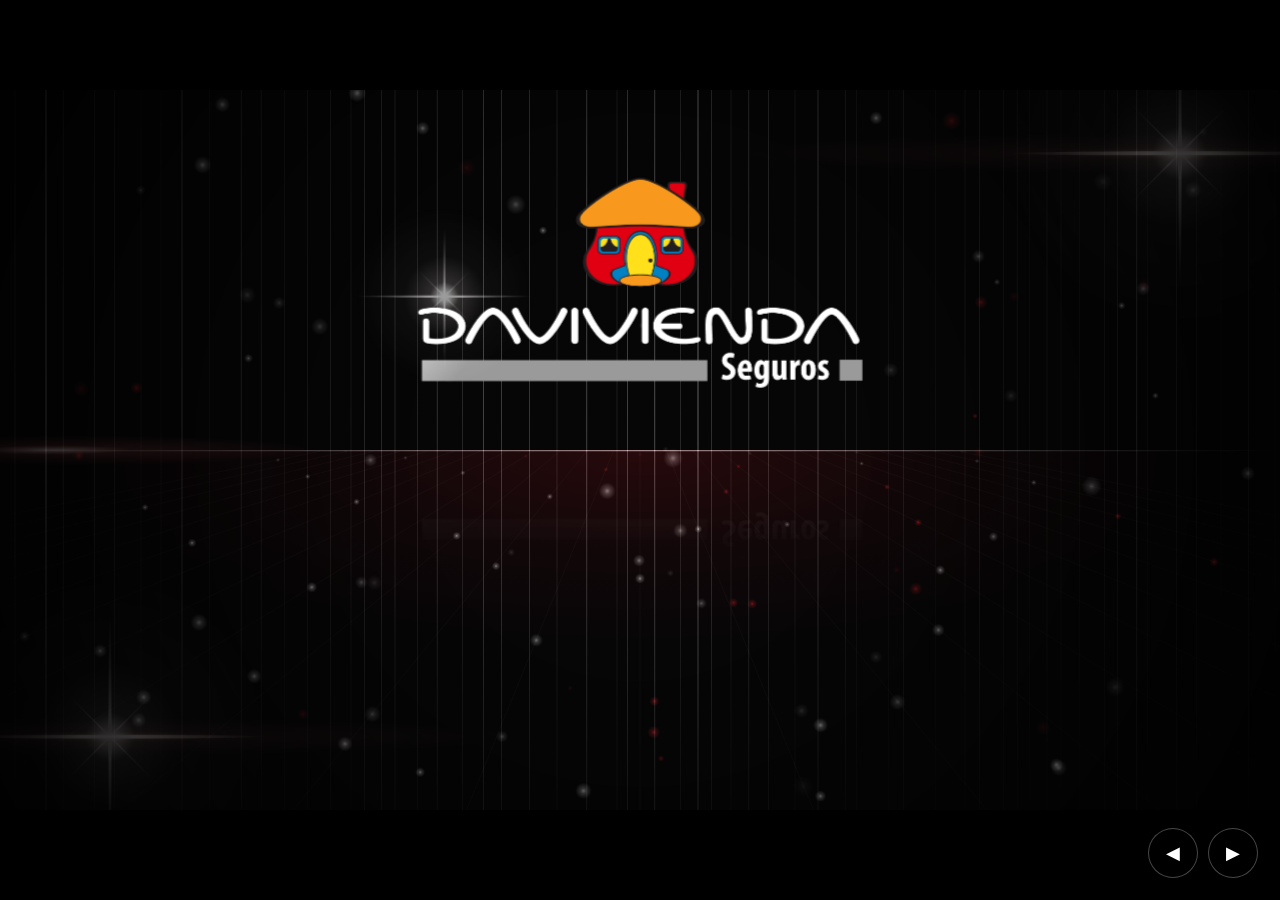
==== index.html @ 8a3d6073 "Publica presentación BEHIND THE SUCCESS · Davivienda Seguros Co-Authored-By: Claude Opus 5.5 <norepl" ====
<!doctype html>
<html lang="es">
<head>
  <meta charset="utf-8">
  <meta name="viewport" content="width=device-width, initial-scale=1">
  <meta name="robots" content="noindex, nofollow">
  <title>BEHIND THE SUCCESS · Davivienda Seguros</title>
  <!-- 100% offline: no hay ningún recurso externo. Fuentes incrustadas en css/fonts.css -->
  <link rel="stylesheet" href="css/fonts.css">
  <link rel="stylesheet" href="css/main.css">
  <link rel="stylesheet" href="css/scenes.css">
  <link rel="stylesheet" href="css/animations.css">
  <link rel="stylesheet" href="css/operator.css">
</head>
<body>
  <div id="viewport">
    <div id="stage">
      <canvas id="fx" width="1920" height="1080"></canvas>
      <div id="scenes"></div>
      <div id="chrome">
        <div class="chrome-lockup"><span class="r">BEHIND</span><span>THE SUCCESS</span></div>
        <img class="chrome-logo" src="assets/logos/davivienda-seguros-blanco.png" alt="Davivienda Seguros">
      </div>
      <div id="shutter"></div>
      <div id="blackout"></div>
    </div>
  </div>

  <div id="mouse-nav">
    <button type="button" tabindex="-1" data-nav="prev" aria-label="Anterior">&#9664;</button>
    <button type="button" tabindex="-1" data-nav="next" aria-label="Siguiente">&#9654;</button>
  </div>
  <aside id="hud"></aside>
  <div id="boot-error"></div>

  <!-- Contenido editable -->
  <script src="content/forum.js"></script>
  <!-- Motor -->
  <script src="js/util.js"></script>
  <script src="js/fx.js"></script>
  <script src="js/logo.js"></script>
  <script src="js/sequence.js"></script>
  <script src="js/transitions.js"></script>
  <script src="js/scenes.js"></script>
  <script src="js/surprise.js"></script>
  <script src="js/operator-panel.js"></script>
  <script src="js/operator.js"></script>
  <script src="js/navigation.js"></script>
  <script src="js/app.js"></script>
</body>
</html>
---- css/fonts.css ----
/* ARCHIVO GENERADO por tools/build-fonts.mjs — no editar a mano.
   Fuentes: Bebas Neue y Barlow (SIL Open Font License, ver assets/fonts). */
@font-face{font-family:'Bebas Neue';font-style:normal;font-weight:400;font-display:block;src:url([data-uri]) format('woff2');}
@font-face{font-family:'Barlow';font-style:normal;font-weight:500;font-display:block;src:url([data-uri]) format('woff2');}
@font-face{font-family:'Barlow';font-style:normal;font-weight:600;font-display:block;src:url([data-uri]) format('woff2');}
@font-face{font-family:'Barlow';font-style:normal;font-weight:700;font-display:block;src:url([data-uri]) format('woff2');}
@font-face{font-family:'Barlow Condensed';font-style:normal;font-weight:500;font-display:block;src:url([data-uri]) format('woff2');}
@font-face{font-family:'Barlow Condensed';font-style:normal;font-weight:600;font-display:block;src:url([data-uri]) format('woff2');}
@font-face{font-family:'Barlow Condensed';font-style:normal;font-weight:700;font-display:block;src:url([data-uri]) format('woff2');}
---- css/main.css ----
/* BEHIND THE SUCCESS — base, escenario 16:9, elementos fijos y capas. */
:root {
  --red: #ED1C24;
  --red-hot: #FF3B42;
  --ink: #050506;
  --white: #FFFFFF;
  --gray: #9D9D9C;
  --muted: rgba(255, 255, 255, .66);
  --faint: rgba(255, 255, 255, .16);
  --f-display: 'Bebas Neue', 'Oswald', 'Arial Narrow', Impact, sans-serif;
  --f-text: 'Barlow', 'Segoe UI', Arial, sans-serif;
  --f-cond: 'Barlow Condensed', 'Arial Narrow', 'Segoe UI', sans-serif;
  --safe: 96px;                               /* margen de seguridad LED */
  --ease-out: cubic-bezier(.16, 1, .3, 1);
  --ease-io: cubic-bezier(.76, 0, .24, 1);
}

* { box-sizing: border-box; }
html, body {
  margin: 0; height: 100%; overflow: hidden;
  background: #000; color: var(--white);
  font-family: var(--f-text);
  -webkit-font-smoothing: antialiased;
  user-select: none; -webkit-user-select: none;
}
body.is-idle, body.is-idle * { cursor: none !important; }
img { -webkit-user-drag: none; }

/* ---------- Escenario: siempre 1920×1080, escalado por JS ---------- */
#viewport { position: fixed; inset: 0; background: #000; overflow: hidden; }
#stage {
  position: absolute; left: 0; top: 0;
  width: 1920px; height: 1080px;
  transform-origin: 0 0;
  overflow: hidden; background: var(--ink);
  contain: strict;
  opacity: 0; transition: opacity .8s ease;
}
body.is-ready #stage { opacity: 1; }
#fx { position: absolute; inset: 0; width: 1920px; height: 1080px; display: block; }
#scenes { position: absolute; inset: 0; z-index: 2; }
.scene { position: absolute; inset: 0; }
.r { color: var(--red); }

/* ---------- Elementos fijos (marca) ---------- */
#chrome { position: absolute; inset: 0; z-index: 5; pointer-events: none; }
#chrome > * { opacity: 0; transition: opacity .8s var(--ease-out), transform .8s var(--ease-out); }
.chrome-lockup {
  position: absolute; left: var(--safe); top: 64px;
  display: flex; gap: 14px; align-items: center;
  font: 400 50px/1 var(--f-display); letter-spacing: .02em;
  transform: translateY(-18px);
}
.chrome-logo { position: absolute; right: var(--safe); top: 52px; height: 88px; width: auto; transform: translateY(-18px); }
#chrome.show-lockup .chrome-lockup,
#chrome.show-logo .chrome-logo { opacity: 1; transform: none; }

/* ---------- Transición de telón ---------- */
#shutter { position: absolute; inset: 0; z-index: 20; display: flex; pointer-events: none; }
#shutter i {
  flex: 1; height: 100%; position: relative;
  background: #09090b linear-gradient(90deg, rgba(255,255,255,.06) 0 1px, transparent 1px 100%);
  transform-origin: 50% 0;
  transform: translateY(0) scaleY(0);
  transition: transform .48s cubic-bezier(.7, 0, .3, 1);
  transition-delay: var(--dl, 0ms);
}
#shutter i::after { content: ""; position: absolute; left: 0; right: 0; bottom: 0; height: 6px; background: var(--red); }
#shutter.is-cover i { transform: translateY(0) scaleY(1); }
#shutter.is-uncover i { transform: translateY(101%) scaleY(1); transition-duration: .65s; transition-timing-function: cubic-bezier(.7, 0, .2, 1); }
#shutter.is-reset i { transition: none !important; }

/* ---------- Pantalla negra (tecla B) ---------- */
#blackout { position: absolute; inset: 0; z-index: 30; background: #000; opacity: 0; pointer-events: none; transition: opacity .6s ease; }
#blackout.is-on { opacity: 1; }

/* ---------- Flechas para mouse (se ocultan solas) ---------- */
#mouse-nav { position: fixed; right: 22px; bottom: 22px; z-index: 60; display: flex; gap: 10px; transition: opacity .4s; }
#mouse-nav button {
  width: 50px; height: 50px; border-radius: 50%;
  border: 1px solid rgba(255,255,255,.28); background: rgba(0,0,0,.55); color: #fff;
  font-size: 18px; cursor: pointer; transition: background .2s, border-color .2s;
}
#mouse-nav button:hover { background: var(--red); border-color: var(--red); }
body.is-idle #mouse-nav, body.hud-open #mouse-nav { opacity: 0; pointer-events: none; }

/* ---------- Error de arranque ---------- */
#boot-error {
  display: none; position: fixed; left: 50%; top: 50%; transform: translate(-50%, -50%);
  z-index: 100; max-width: 760px; padding: 36px 44px;
  background: #140406; border: 2px solid var(--red);
  font: 500 22px/1.4 var(--f-text);
}
#boot-error b { font: 400 44px/1 var(--f-display); display: block; margin-bottom: 12px; }
---- css/scenes.css ----
/*
 * Composición de cada escena (coordenadas del escenario 1920×1080).
 * REGLA LED: todo lo que se lee va en la mitad superior (y < 540 px).
 * La mitad inferior es un "piso de escenario": reflejo tenue + motion.
 */

/* Mitad superior con reflejo sobre el piso (decorativo, no legible). */
.upper {
  position: absolute; left: 0; right: 0; top: 0; height: 540px;
  -webkit-box-reflect: below 0 linear-gradient(transparent 68%, rgba(255, 255, 255, .09));
}

/* ---------- Piezas de marca reutilizables ---------- */
.bts-line {
  display: flex; align-items: center; justify-content: center; gap: 30px;
  font: 400 96px/1 var(--f-display); letter-spacing: .01em;
}
.bts-line .ln { width: 72px; height: 6px; background: #fff; flex: none; }
.bts-line b { font-weight: 400; }

.logo-glint { position: relative; width: 100%; aspect-ratio: 1000 / 469; }
.logo-glint canvas { position: absolute; display: block; }
.logo-glint.is-fallback { display: flex; flex-direction: column; align-items: center; justify-content: center; aspect-ratio: auto; }
.lg-name { font: 700 1em/1 var(--f-text); letter-spacing: .1em; }
.lg-sub { font: 600 .5em/1.2 var(--f-cond); color: var(--gray); }

/* ================= ESPERA ================= */
.sb-logo {
  position: absolute; left: 50%; top: 290px; width: 700px;
  transform: translate(-50%, -50%);
  transition: top 1.8s var(--ease-io), width 1.8s var(--ease-io);
  font-size: 90px;
}
.scene--standby.is-caption .sb-logo { top: 205px; width: 500px; }
.sb-logo .logo-glint canvas { animation: breathe 9s ease-in-out infinite alternate; }
.sb-caption { position: absolute; left: 0; right: 0; top: 372px; text-align: center; }
.sb-caption-text { font: 400 100px/1 var(--f-display); letter-spacing: .16em; padding-left: .16em; text-transform: uppercase; white-space: nowrap; }
.sb-caption-rule { display: block; width: 460px; height: 5px; margin: 26px auto 0; background: var(--red); transform: scaleX(0); transition: transform 1s var(--ease-io); }
.sb-caption.is-show .sb-caption-rule { transform: scaleX(1); transition-delay: .4s; }
.sb-caption .ch { opacity: 0; transform: translateY(60px); filter: blur(10px); }
.sb-caption.is-show .ch { opacity: 1; transform: none; filter: blur(0); transition: opacity .9s ease, transform 1.1s var(--ease-out), filter .9s ease; transition-delay: calc(var(--i) * 55ms); }
.sb-caption.is-hide .ch { opacity: 0; transform: translateY(-40px); filter: blur(8px); transition: all .6s ease-in; transition-delay: calc(var(--i) * 25ms); }

/* ================= EVENTO: BEHIND THE SUCCESS ================= */
.ev-wrap { position: absolute; left: 0; right: 0; top: 64px; display: flex; flex-direction: column; align-items: center; }
.ev-logo { width: 220px; font-size: 36px; }
.bts-one { display: flex; align-items: center; gap: 34px; margin-top: 30px; }
.bts-one .ln { width: 90px; height: 7px; background: #fff; flex: none; }
.bts-one .ln-l { transform-origin: 100% 50%; }
.bts-one .ln-r { transform-origin: 0 50%; }
.bts-text { width: max-content; white-space: nowrap; font: 400 220px/.86 var(--f-display); letter-spacing: .005em; }
.bts-b { color: var(--red); }
.bts-b .chm { overflow: visible; }
.bts-ts { display: inline-block; margin-left: .22em; }
.bts-ts .mask { display: inline-block; overflow: hidden; vertical-align: bottom; padding-top: .04em; }
.bts-ts .in { display: inline-block; }
.scene--event.is-idle .bts-b { animation: redGlow 5s ease-in-out infinite; }
.bts-tag { margin-top: 24px; font: 400 62px/1 var(--f-display); letter-spacing: .08em; padding-left: .08em; }
.bts-tag span { display: block; }

/* ================= PANEL / FORO ================= */
.fo-label { position: absolute; left: 0; right: 0; top: 176px; display: flex; justify-content: center; align-items: center; gap: 24px; font: 700 34px/1 var(--f-cond); letter-spacing: .5em; text-transform: uppercase; color: var(--red); }
.fo-label span { padding-left: .5em; }
.fo-label i { width: 70px; height: 3px; background: var(--red); }
.fo-title { position: absolute; left: var(--safe); right: var(--safe); top: 226px; margin: 0; text-align: center; font: 400 184px/.9 var(--f-display); letter-spacing: .01em; text-transform: uppercase; --d0: 800ms; }
.fo-timeline { position: absolute; left: 190px; right: 190px; top: 440px; display: flex; justify-content: space-between; margin: 0; padding: 0; list-style: none; }
.fo-timeline::before {
  content: ""; position: absolute; left: 90px; right: 90px; top: 0; height: 2px;
  background: linear-gradient(90deg, rgba(255,255,255,.1), rgba(255,255,255,.45), rgba(255,255,255,.1));
  transform: scaleX(0); transform-origin: 0 50%; transition: transform 1.6s var(--ease-io) 1.6s;
}
.scene--forum.is-in .fo-timeline::before { transform: scaleX(1); }
.fo-timeline li { position: relative; width: 180px; display: flex; justify-content: center; align-items: baseline; gap: 12px; padding-top: 26px; }
.fo-timeline em { position: absolute; top: -7px; left: 50%; width: 16px; height: 16px; margin-left: -8px; border-radius: 50%; background: var(--red); box-shadow: 0 0 22px rgba(237,28,36,.8); }
.fo-timeline b { font: 400 44px/1 var(--f-display); color: var(--red); font-weight: 400; }
.fo-timeline span { font: 600 30px/1 var(--f-cond); letter-spacing: .12em; text-transform: uppercase; white-space: nowrap; }

/* ================= PORTADA DE BLOQUE ================= */
.bl-track { position: absolute; left: 50%; top: 78px; transform: translateX(-50%); display: flex; gap: 16px; margin: 0; padding: 0; list-style: none; }
.bl-track li { width: 92px; height: 5px; background: rgba(255,255,255,.16); position: relative; }
.bl-track li.is-done { background: rgba(255,255,255,.55); }
.bl-track li.is-now { background: var(--red); box-shadow: 0 0 18px rgba(237,28,36,.8); }
.bl-track b { position: absolute; left: 0; right: 0; top: 16px; text-align: center; font: 400 26px/1 var(--f-display); letter-spacing: .08em; font-weight: 400; color: rgba(255,255,255,.4); }
.bl-track li.is-now b { color: #fff; }
.bl-bignum { position: absolute; right: 70px; top: 120px; pointer-events: none; }
.bl-bignum span {
  display: block; font: 400 800px/.8 var(--f-display); letter-spacing: -.02em;
  color: transparent; -webkit-text-stroke: 2px rgba(255,255,255,.17);
  animation: drift 14s ease-in-out infinite alternate;
}
.bl-bignum span.is-pulse { animation: drift 14s ease-in-out infinite alternate, strokePulse 2.6s ease-in-out; }
.scene--block.has-image .bl-bignum { right: 720px; }
.bl-image {
  position: absolute; right: 140px; top: 170px; width: 520px; height: 660px; margin: 0; overflow: hidden;
  box-shadow: 0 0 0 2px rgba(255,255,255,.15), 0 40px 120px rgba(0,0,0,.6);
}
.bl-image img { width: 100%; height: 100%; object-fit: cover; filter: grayscale(1) contrast(1.1) brightness(.9); animation: kenburns 18s ease-in-out infinite alternate; }
.bl-image::after { content: ""; position: absolute; inset: 0; background: linear-gradient(180deg, rgba(237,28,36,.05), rgba(237,28,36,.35)); mix-blend-mode: multiply; }
.bl-content { position: absolute; left: var(--safe); top: 196px; }
.bl-name { margin: 0 0 18px; font: 400 240px/.9 var(--f-display); white-space: nowrap; text-transform: uppercase; font-weight: 400; }
.bl-name .chm { display: inline-block; overflow: hidden; padding-top: .16em; margin-top: -.16em; vertical-align: bottom; }
.bl-name .ch { display: inline-block; }
.bl-name .chm.sp { width: .22em; }
.bl-tagline { margin: 0; font: 500 42px/1.2 var(--f-cond); letter-spacing: .1em; text-transform: uppercase; color: var(--muted); }

/* ================= SORPRESA ================= */
.sp-head { position: absolute; top: 146px; left: 0; right: 0; text-align: center; }
.sp-title { margin: 0; font: 400 108px/.9 var(--f-display); letter-spacing: .01em; text-transform: uppercase; font-weight: 400; }
.sp-sub { margin: 12px 0 0; font: 600 30px/1 var(--f-cond); letter-spacing: .36em; padding-left: .36em; text-transform: uppercase; color: var(--muted); }
.sp-grid {
  position: absolute; left: var(--safe); right: var(--safe); top: 312px; height: 290px;
  display: flex; justify-content: center; gap: 40px; perspective: 1400px;
  -webkit-box-reflect: below 14px linear-gradient(transparent 60%, rgba(255, 255, 255, .1));
}
.sp-head, .sp-grid { transition: opacity .45s ease; }
.scene--surprise.is-revealing .sp-head, .scene--surprise.is-revealing .sp-grid { opacity: 0; }
.sp-card {
  --w: calc((1728px - (var(--n) - 1) * 40px) / var(--n));
  position: relative; width: min(330px, var(--w)); height: 100%;
  cursor: pointer; transition: transform .55s var(--ease-out), opacity .5s, filter .5s;
}
.sp-card-in {
  position: absolute; inset: 0; overflow: hidden;
  background: #0d0d10 repeating-linear-gradient(90deg, transparent 0 22px, rgba(255,255,255,.045) 22px 23px);
  box-shadow: inset 0 0 0 2px rgba(255,255,255,.14);
  transition: box-shadow .4s, background-color .4s;
}
.sp-card-bar { position: absolute; left: 0; right: 0; top: 0; height: 7px; background: var(--red); transition: background .4s; }
.sp-card-label, .sp-card-tag { position: absolute; top: 30px; left: 0; right: 0; text-align: center; font: 700 22px/1 var(--f-cond); letter-spacing: .42em; padding-left: .42em; text-transform: uppercase; transition: opacity .4s; }
.sp-card-label { color: var(--muted); }
.sp-card-tag { color: var(--red); opacity: 0; }
.sp-card-num {
  position: absolute; left: 0; right: 0; top: 84px; text-align: center;
  font: 400 190px/.8 var(--f-display);
  transition: color .4s, -webkit-text-stroke .4s;
  animation: floatY 4.5s ease-in-out infinite; animation-delay: calc(var(--i) * -.8s);
}
.sp-card-shine { position: absolute; top: -20%; bottom: -20%; width: 40%; left: -60%; background: linear-gradient(100deg, transparent, rgba(255,255,255,.14), transparent); transform: skewX(-12deg); animation: cardShine 7s ease-in-out infinite; animation-delay: calc(var(--i) * .5s); }
.sp-card:hover { transform: translateY(-14px); }
.sp-card:hover .sp-card-in { box-shadow: inset 0 0 0 3px var(--red), 0 30px 90px rgba(237,28,36,.4); }
.sp-grid.is-picking .sp-card:not(.is-picked) { opacity: .22; transform: scale(.94); filter: grayscale(1); }
.sp-card.is-picked { z-index: 2; animation: pick .85s var(--ease-out) both; }
.sp-card.is-picked .sp-card-in { box-shadow: inset 0 0 0 4px var(--red), 0 0 140px rgba(237,28,36,.65); background-color: #1a0507; }
.sp-card.is-used { cursor: default; }
.sp-card.is-used:hover { transform: none; }
.sp-card.is-used .sp-card-in { background-color: #060607; box-shadow: inset 0 0 0 2px rgba(255,255,255,.1); }
.sp-card.is-used .sp-card-bar { background: rgba(255,255,255,.22); }
.sp-card.is-used .sp-card-label { opacity: 0; }
.sp-card.is-used .sp-card-tag { opacity: 1; }
.sp-card.is-used .sp-card-num { color: transparent; -webkit-text-stroke: 2px rgba(255,255,255,.35); animation: none; }
.sp-card.is-used .sp-card-shine { display: none; }
.sp-card.is-denied { animation: deny .55s ease both; }
.sp-card.is-denied .sp-card-in { box-shadow: inset 0 0 0 3px var(--red); }

.sp-reveal { position: absolute; inset: 0; z-index: 4; visibility: hidden; pointer-events: none; }
.sp-reveal.is-open { visibility: visible; pointer-events: auto; cursor: pointer; }
.sp-panel {
  position: absolute; left: 96px; top: 150px; width: 1728px; height: 440px; overflow: hidden;
  background: #0a0a0c repeating-linear-gradient(90deg, transparent 0 34px, rgba(255,255,255,.035) 34px 35px);
  box-shadow: 0 40px 160px rgba(0,0,0,.8);
}
.sp-frame { position: absolute; left: 96px; top: 150px; width: 1728px; height: 440px; box-shadow: inset 0 0 0 3px var(--red), 0 0 80px rgba(237,28,36,.35); pointer-events: none; opacity: 0; }
.sp-panel-num { position: absolute; left: 70px; top: 0; bottom: 0; display: flex; align-items: center; font: 400 330px/.8 var(--f-display); color: transparent; -webkit-text-stroke: 3px var(--red); }
.sp-panel-rule { position: absolute; left: 450px; top: 80px; bottom: 80px; width: 4px; background: var(--red); }
.sp-panel-body { position: absolute; left: 520px; right: 80px; top: 36px; bottom: 36px; display: flex; flex-direction: column; justify-content: center; }
.sp-panel-kicker { margin-bottom: 24px; font: 700 30px/1 var(--f-cond); letter-spacing: .38em; text-transform: uppercase; color: var(--red); }
.sp-panel-text { margin: 0; font: 600 88px/1.1 var(--f-text); text-wrap: balance; --d0: 150ms; }
.sp-curtain {
  position: absolute; top: 0; bottom: 0; width: 50.2%; z-index: 2;
  background: #111114 repeating-linear-gradient(90deg, transparent 0 18px, rgba(255,255,255,.07) 18px 19px, transparent 19px 41px, rgba(255,255,255,.04) 41px 42px);
}
.sp-curtain-l { left: 0; box-shadow: inset -3px 0 0 var(--red); }
.sp-curtain-r { right: 0; box-shadow: inset 3px 0 0 var(--red); }
.sp-cnum { position: absolute; left: 0; right: 0; top: 50%; margin-top: -160px; z-index: 3; text-align: center; font: 400 300px/320px var(--f-display); color: #fff; text-shadow: 0 0 80px rgba(237,28,36,.6); pointer-events: none; }

/* ================= CIERRE ================= */
.cq-kicker { position: absolute; left: 0; right: 0; top: 172px; display: flex; justify-content: center; align-items: center; gap: 24px; font: 700 32px/1 var(--f-cond); letter-spacing: .34em; text-transform: uppercase; color: var(--red); }
.cq-kicker span { padding-left: .34em; }
.cq-kicker i { width: 80px; height: 3px; background: var(--red); }
/* Logo BEHIND THE SUCCESS apilado (arte oficial). Tamaños finales los ajusta JS. */
.cl-stack { position: absolute; left: 50%; top: 58px; transform: translateX(-50%); display: flex; flex-direction: column; align-items: center; }
.st-behind, .st-success, .st-tag { width: max-content; white-space: nowrap; }
.st-behind { font: 400 200px/.84 var(--f-display); color: var(--red); letter-spacing: .005em; }
.st-behind .chm { overflow: visible; }
.scene--closing.is-idle .st-behind { animation: redGlow 5s ease-in-out infinite; }
.st-the { display: flex; align-items: center; gap: .3em; width: 100%; margin: .12em 0 .06em; font: 400 72px/1 var(--f-display); }
.st-the .ln { flex: 1; height: .09em; background: #fff; }
.st-the .ln-l { transform-origin: 100% 50%; }
.st-the .ln-r { transform-origin: 0 50%; }
.st-success { font: 400 200px/.84 var(--f-display); letter-spacing: .005em; }
.st-success .mask { display: block; overflow: hidden; padding-top: .04em; }
.st-success .in { display: block; }
.st-tag { font: 400 50px/1 var(--f-display); margin-top: .35em; }
.st-tag span { display: block; }
.cq-text { position: absolute; left: 210px; right: 210px; top: 230px; margin: 0; text-align: center; font: 600 84px/1.12 var(--f-text); text-wrap: balance; --d0: 700ms; }

/* ================= RESPALDO ================= */
.fb-text { position: absolute; left: 200px; right: 200px; top: 200px; margin: 0; font: 600 80px/1.15 var(--f-text); text-align: center; }
---- css/animations.css ----
/* Sistema de entradas/salidas y keyframes. */

/* Elementos con [data-in]: entran al activarse la escena (.is-in), con retardo --d. */
.scene [data-in] {
  opacity: 0;
  transform: var(--from, translateY(44px));
  transition: opacity .9s var(--ease-out), transform 1.1s var(--ease-out);
  transition-delay: var(--d, 0ms);
}
.scene.is-in [data-in] { opacity: 1; transform: none; }

/* Palabras con máscara (preguntas y títulos). */
.w { display: inline-block; overflow: hidden; vertical-align: top; padding: .1em .02em .14em; margin: -.1em -.02em -.14em; }
.wi { display: inline-block; transform: translateY(112%); opacity: 0; }
.scene.is-in .wi,
.is-show > .w > .wi {
  transform: none; opacity: 1;
  transition: transform .95s var(--ease-out), opacity .6s ease;
  transition-delay: calc(var(--d0, 300ms) + var(--i) * 32ms);
}
.sp-panel-text:not(.is-show) .wi { transform: translateY(112%); opacity: 0; transition: none; }

/* Letras sueltas. */
.chm { display: inline-block; }
.ch { display: inline-block; }

/* Salida de escena. */
.scene.is-out { pointer-events: none; opacity: 0; transition: opacity .55s ease .15s; }
.scene.is-out .wi { transform: translateY(-112%); opacity: 0; transition: transform .5s var(--ease-io), opacity .4s ease; transition-delay: calc(var(--i) * 10ms); }
.scene--block.is-out, .scene--event.is-out, .scene--finale.is-out, .scene--standby.is-out, .scene--forum.is-out, .scene--closing.is-out { transform: scale(.97); transition: opacity .5s ease, transform .6s ease; }

/* ---------- Keyframes ---------- */
@keyframes breathe { from { transform: scale(1); } to { transform: scale(1.03); } }
@keyframes drift { from { transform: translate(0, -10px); } to { transform: translate(-40px, 14px); } }
@keyframes kenburns { from { transform: scale(1.02) translate(0, 0); } to { transform: scale(1.14) translate(-2%, -2%); } }
@keyframes floatY { 0%, 100% { margin-top: 0; } 50% { margin-top: -12px; } }
@keyframes redGlow {
  0%, 100% { text-shadow: 0 0 30px rgba(237, 28, 36, .25); }
  50% { text-shadow: 0 0 70px rgba(237, 28, 36, .6), 0 0 140px rgba(237, 28, 36, .25); }
}
@keyframes strokePulse {
  0%, 100% { -webkit-text-stroke-color: rgba(255, 255, 255, .17); }
  40% { -webkit-text-stroke-color: rgba(237, 28, 36, .75); }
}
@keyframes cardShine { 0%, 70% { left: -60%; } 100% { left: 130%; } }
@keyframes pick {
  0% { transform: translateY(-18px) scale(1); }
  30% { transform: translateY(-30px) scale(1.09); }
  55% { transform: translateY(-24px) scale(1.04) rotate(-1deg); }
  75% { transform: translateY(-26px) scale(1.07) rotate(1deg); }
  100% { transform: translateY(-26px) scale(1.06); }
}
@keyframes deny {
  0%, 100% { transform: translateX(0); }
  20% { transform: translateX(-16px); }
  40% { transform: translateX(14px); }
  60% { transform: translateX(-9px); }
  80% { transform: translateX(6px); }
}
---- css/operator.css ----
/* Panel del operador (ventana aparte y panel superpuesto H). Nunca forma parte del escenario. */
#hud {
  display: none; position: fixed; top: 0; right: 0; bottom: 0; z-index: 80;
  width: min(620px, 100vw); overflow-y: auto;
  background: rgba(8, 8, 10, .96); border-left: 2px solid #ED1C24;
  box-shadow: -30px 0 80px rgba(0, 0, 0, .6);
}
#hud.is-open { display: block; }

body.op-window { margin: 0; min-height: 100vh; background: #0b0b0d; color: #fff; overflow: auto; user-select: none; }

.op { --r: #ED1C24; font: 500 15px/1.35 'Barlow', 'Segoe UI', Arial, sans-serif; color: #f2f2f2; }
.op-wait { padding: 40px; font-size: 20px; color: #bbb; }
.op-head { position: sticky; top: 0; z-index: 2; display: flex; align-items: center; gap: 16px; padding: 12px 18px; background: #111114; border-bottom: 1px solid #26262b; }
.op-brand { font: 400 26px/1 'Bebas Neue', Impact, sans-serif; letter-spacing: .02em; white-space: nowrap; }
.op-brand b { color: var(--r); font-weight: 400; }
.op-brand small { font: 600 13px/1 'Barlow Condensed', sans-serif; letter-spacing: .2em; text-transform: uppercase; color: #999; margin-left: 8px; }
.op-chips { display: flex; gap: 6px; flex-wrap: wrap; flex: 1; }
.op-chip { padding: 4px 8px; border-radius: 4px; font: 700 12px/1 'Barlow Condensed', sans-serif; letter-spacing: .12em; }
.op-chip.is-warn { background: #f5b301; color: #000; }
.op-chip.is-bad { background: var(--r); color: #fff; }
.op-clock { text-align: right; line-height: 1.1; }
.op-clock b { font: 400 28px/1 'Bebas Neue', Impact, sans-serif; display: block; }
.op-clock small { color: #999; font-size: 12px; }
.op-x { width: 34px; height: 34px; border: 1px solid #444; border-radius: 6px; background: #1a1a1e; color: #fff; font-size: 16px; cursor: pointer; }

.op-body { display: grid; gap: 12px; padding: 14px 18px 20px; grid-template-columns: 1fr; }
.op--window .op-body { grid-template-columns: 1.15fr 1fr; grid-template-areas: "now list" "ctrl list" "sp list" "sp keys" "log log"; }
.op--window .op-now { grid-area: now; } .op--window .op-ctrl { grid-area: ctrl; } .op--window .op-sp { grid-area: sp; }
.op--window .op-list { grid-area: list; } .op--window .op-keys { grid-area: keys; } .op--window .op-log { grid-area: log; }
@media (max-width: 980px) { .op--window .op-body { grid-template-columns: 1fr; grid-template-areas: "now" "ctrl" "sp" "list" "keys" "log"; } }

.op-card { background: #141418; border: 1px solid #25252b; border-radius: 10px; padding: 14px 16px; min-width: 0; }
.op-label { font: 700 13px/1 'Barlow Condensed', sans-serif; letter-spacing: .18em; text-transform: uppercase; color: #9a9aa2; margin-bottom: 10px; }
.op-label span { color: #ccc; letter-spacing: .06em; }
.op-now { border-color: rgba(237, 28, 36, .55); }
.op-title { font: 700 22px/1.2 'Barlow', sans-serif; }
.op-text { margin-top: 8px; font-size: 18px; color: #fff; padding: 10px 12px; background: #0c0c0f; border-left: 3px solid var(--r); border-radius: 4px; }
.op-notes { margin-top: 8px; color: #f5c451; font-size: 14px; }
.op-next { margin-top: 12px; color: #9a9aa2; font-size: 14px; }
.op-next b { color: #fff; }

.op-row { display: flex; flex-wrap: wrap; gap: 8px; margin-bottom: 10px; }
.op-row:last-child { margin-bottom: 0; }
.op-btn {
  padding: 9px 12px; border: 1px solid #34343b; border-radius: 7px; background: #1d1d22; color: #fff;
  font: 600 14px/1.1 'Barlow', sans-serif; cursor: pointer; transition: background .15s, border-color .15s;
}
.op-btn:hover { background: #2a2a31; border-color: #55555e; }
.op-btn:active { transform: translateY(1px); }
.op-btn.is-primary { background: var(--r); border-color: var(--r); }
.op-btn.is-primary:hover { background: #ff3b42; }
.op-btn.is-on { background: #f5b301; border-color: #f5b301; color: #000; }
.op-btn.is-danger { border-color: rgba(237, 28, 36, .6); color: #ff8a8f; }
.op-btn.is-confirm { background: var(--r); color: #fff; }
.op-big { flex: 1; padding: 16px; font-size: 18px; }
.op-row-big { margin-bottom: 14px; }
.op-blk { display: flex; gap: 6px; align-items: baseline; }
.op-blk b { color: var(--r); }
.op-sm { padding: 6px 10px; font-size: 13px; white-space: nowrap; }

.op-sp-list { display: grid; gap: 6px; margin-bottom: 12px; }
.op-sp-item { display: grid; grid-template-columns: 30px 1fr auto auto; gap: 10px; align-items: center; padding: 8px 10px; border-radius: 7px; background: #0e0e11; border: 1px solid #222228; }
.op-sp-item > b { font: 400 22px/1 'Bebas Neue', Impact, sans-serif; color: var(--r); }
.op-sp-item .q { font-size: 14px; color: #ddd; }
.op-sp-item .st { font: 700 11px/1 'Barlow Condensed', sans-serif; letter-spacing: .12em; text-transform: uppercase; color: #6fd58a; white-space: nowrap; }
.op-sp-item.is-used { opacity: .7; }
.op-sp-item.is-used .st { color: #999; }
.op-sp-item.is-live { opacity: 1; border-color: var(--r); background: #1c0709; }
.op-sp-item.is-live .st { color: #ff6b71; }

.op-list ol { list-style: none; margin: 0; padding: 0; max-height: 440px; overflow-y: auto; }
#hud .op-list ol { max-height: 300px; }
.op-grp { margin: 10px 0 4px; font: 700 12px/1 'Barlow Condensed', sans-serif; letter-spacing: .16em; text-transform: uppercase; color: var(--r); }
.op-sc { display: flex; gap: 10px; padding: 6px 8px; border-radius: 5px; cursor: pointer; font-size: 14px; color: #ddd; }
.op-sc span { color: #666; font-variant-numeric: tabular-nums; }
.op-sc:hover { background: #222228; }
.op-sc.is-past { color: #777; }
.op-sc.is-now { background: var(--r); color: #fff; }
.op-sc.is-now span { color: #fff; }

.op-keys dl { display: grid; grid-template-columns: auto 1fr; gap: 5px 14px; margin: 0; font-size: 13px; }
.op-keys dt { font-weight: 700; color: #fff; white-space: nowrap; }
.op-keys dd { margin: 0; color: #aaa; }
.op-log { font: 500 12px/1.5 Consolas, 'Courier New', monospace; color: #8f8f98; min-height: 18px; }
.op-guide { font: 700 12px/1.2 'Barlow Condensed', sans-serif; letter-spacing: .14em; text-transform: uppercase; color: #f5c451; margin-bottom: 8px; }
.op-qlist { margin: 0; padding-left: 22px; display: grid; gap: 8px; font-size: 17px; line-height: 1.3; }
.op-qlist li::marker { color: #ED1C24; font-weight: 700; }
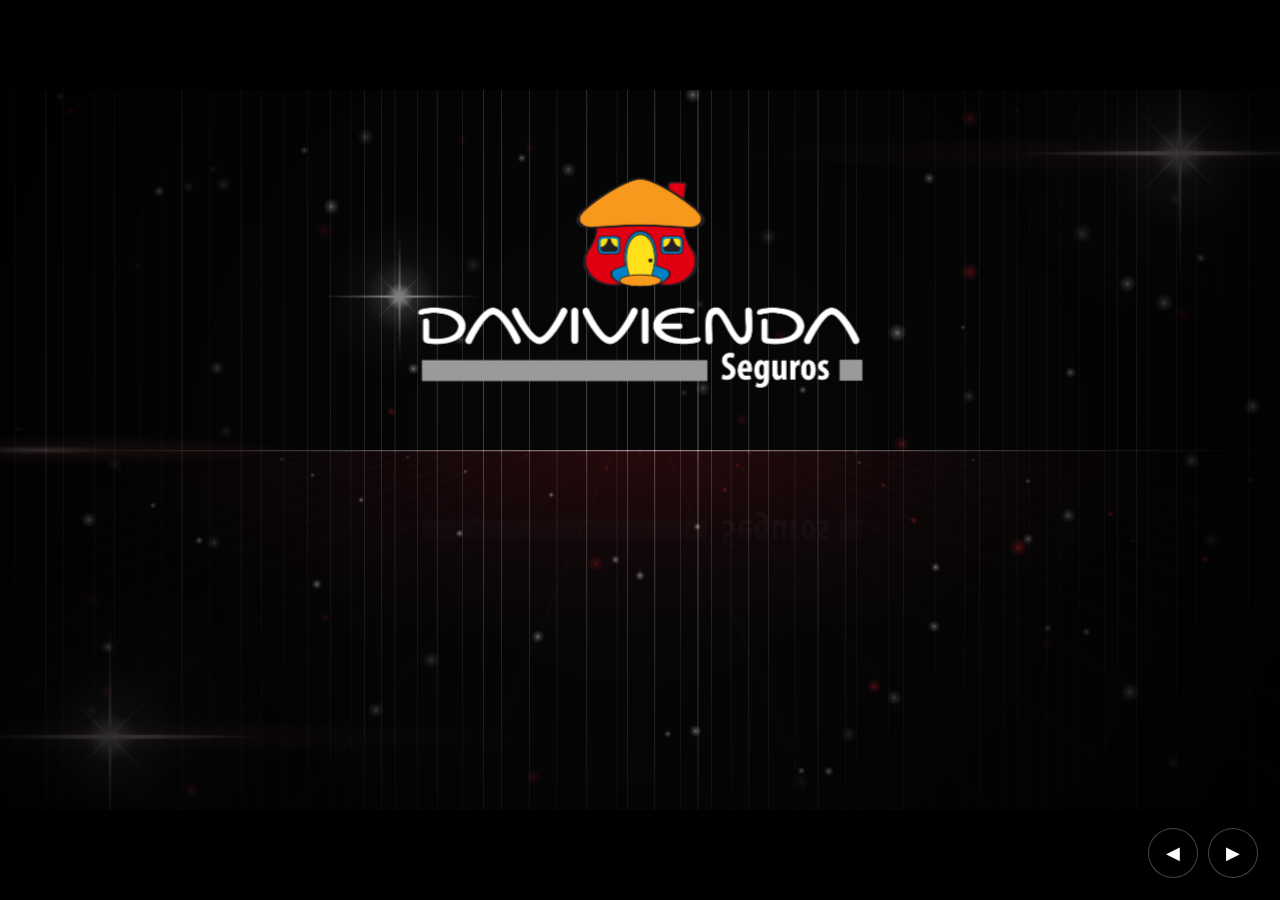
==== commit e0526264: "Agrega favicon vacío para evitar 404 Co-Authored-By: Claude Opus 5.5 <noreply@anthropic.com>" ====
--- a/index.html
+++ b/index.html
@@ -4,6 +4,7 @@
   <meta charset="utf-8">
   <meta name="viewport" content="width=device-width, initial-scale=1">
   <meta name="robots" content="noindex, nofollow">
+  <link rel="icon" href="data:,">
   <title>BEHIND THE SUCCESS · Davivienda Seguros</title>
   <!-- 100% offline: no hay ningún recurso externo. Fuentes incrustadas en css/fonts.css -->
   <link rel="stylesheet" href="css/fonts.css">
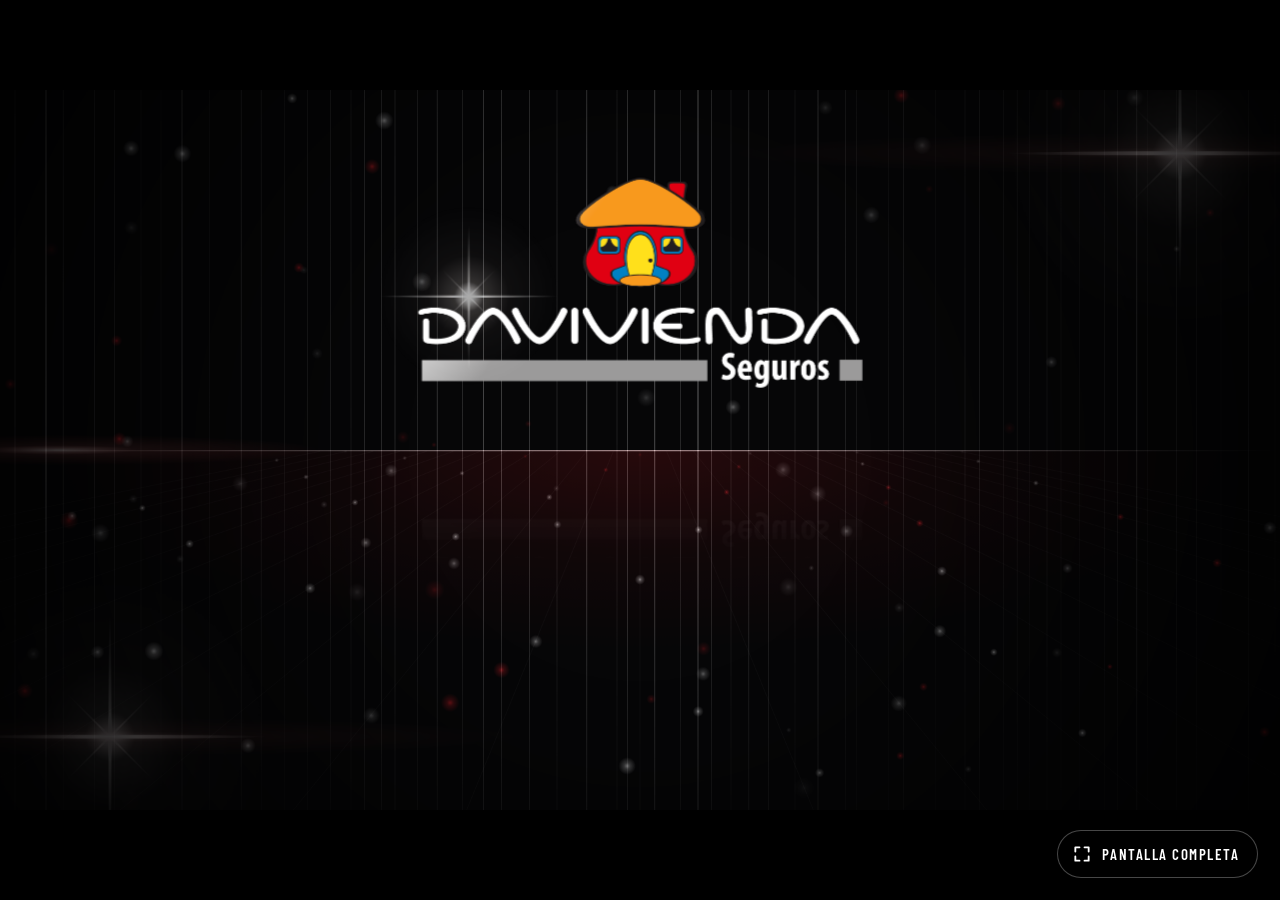
==== commit 4854ff5d: "Navegación solo con teclado y botón de pantalla completa Co-Authored-By: Claude Opus 5.5 <noreply@an" ====
--- a/index.html
+++ b/index.html
@@ -27,10 +27,11 @@
     </div>
   </div>
 
-  <div id="mouse-nav">
-    <button type="button" tabindex="-1" data-nav="prev" aria-label="Anterior">&#9664;</button>
-    <button type="button" tabindex="-1" data-nav="next" aria-label="Siguiente">&#9654;</button>
-  </div>
+  <button id="fs-btn" type="button" tabindex="-1" aria-label="Pantalla completa">
+    <svg class="fs-in" viewBox="0 0 24 24" aria-hidden="true"><path d="M4 9V4h5M15 4h5v5M20 15v5h-5M9 20H4v-5"/></svg>
+    <svg class="fs-out" viewBox="0 0 24 24" aria-hidden="true"><path d="M9 4v5H4M20 9h-5V4M15 20v-5h5M4 15h5v5"/></svg>
+    <span class="fs-label"></span>
+  </button>
   <aside id="hud"></aside>
   <div id="boot-error"></div>
 
--- a/css/main.css
+++ b/css/main.css
@@ -74,15 +74,19 @@
 #blackout { position: absolute; inset: 0; z-index: 30; background: #000; opacity: 0; pointer-events: none; transition: opacity .6s ease; }
 #blackout.is-on { opacity: 1; }
 
-/* ---------- Flechas para mouse (se ocultan solas) ---------- */
-#mouse-nav { position: fixed; right: 22px; bottom: 22px; z-index: 60; display: flex; gap: 10px; transition: opacity .4s; }
-#mouse-nav button {
-  width: 50px; height: 50px; border-radius: 50%;
-  border: 1px solid rgba(255,255,255,.28); background: rgba(0,0,0,.55); color: #fff;
-  font-size: 18px; cursor: pointer; transition: background .2s, border-color .2s;
+/* ---------- Botón de pantalla completa (aparece al mover el mouse) ---------- */
+#fs-btn {
+  position: fixed; right: 22px; bottom: 22px; z-index: 60;
+  display: flex; align-items: center; gap: 10px; height: 48px; padding: 0 18px 0 14px;
+  border: 1px solid rgba(255,255,255,.28); border-radius: 24px; background: rgba(0,0,0,.6); color: #fff;
+  font: 600 15px/1 var(--f-cond); letter-spacing: .1em; text-transform: uppercase;
+  cursor: pointer; transition: opacity .4s, background .2s, border-color .2s;
 }
-#mouse-nav button:hover { background: var(--red); border-color: var(--red); }
-body.is-idle #mouse-nav, body.hud-open #mouse-nav { opacity: 0; pointer-events: none; }
+#fs-btn:hover { background: var(--red); border-color: var(--red); }
+#fs-btn svg { width: 20px; height: 20px; fill: none; stroke: currentColor; stroke-width: 2.2; stroke-linecap: round; stroke-linejoin: round; }
+#fs-btn .fs-out, body.is-fullscreen #fs-btn .fs-in { display: none; }
+body.is-fullscreen #fs-btn .fs-out { display: block; }
+body.is-idle #fs-btn, body.hud-open #fs-btn { opacity: 0; pointer-events: none; }
 
 /* ---------- Error de arranque ---------- */
 #boot-error {
